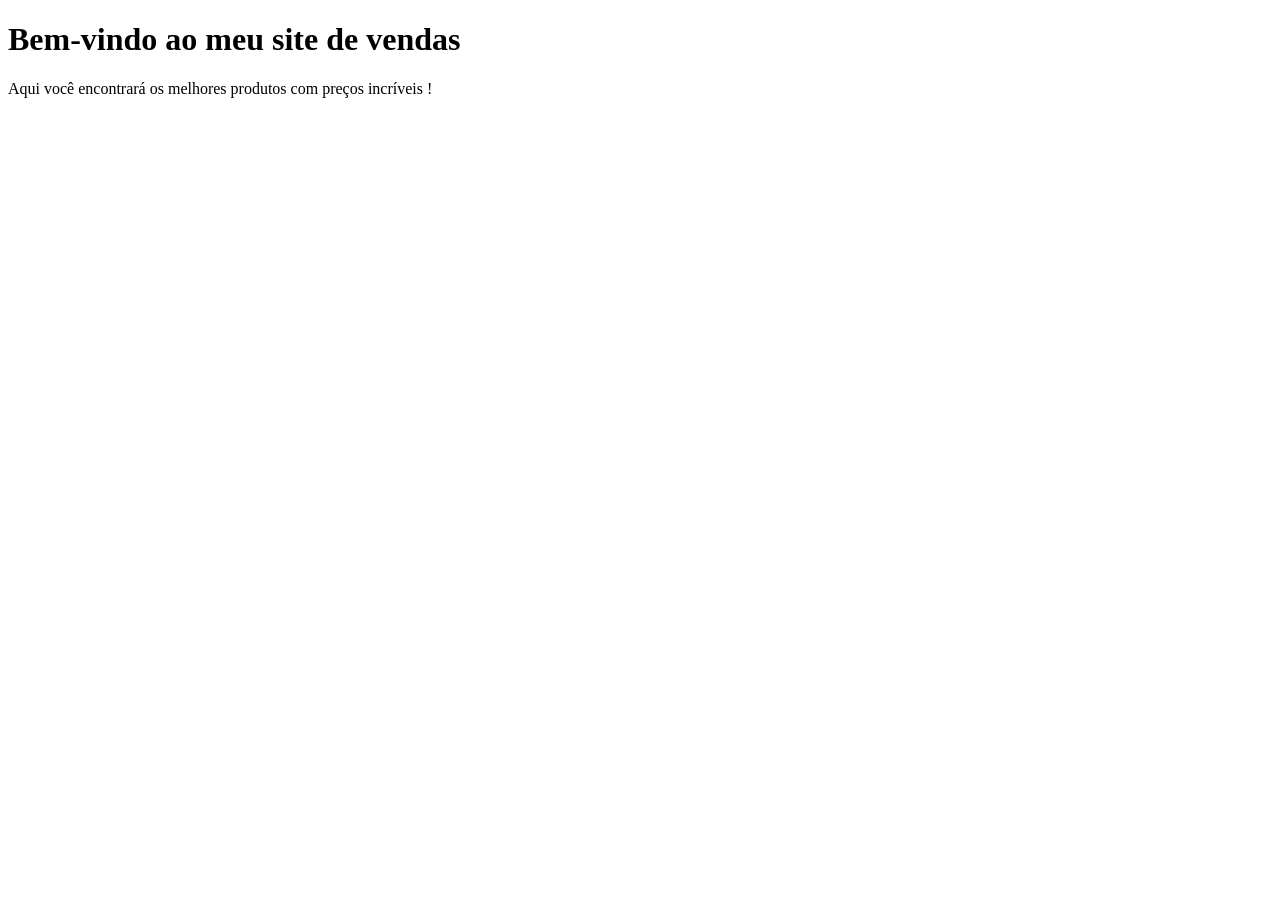
==== index.html @ 667849cd "chore: arquivo html - Ref #2" ====
<!DOCTYPE html>
<html lang="pt-br">
<head>
    <meta charset="UTF-8">
    <meta name="viewport" content="width=device-width, initial-scale=1.0">
    <title>Document</title>
</head>
<body>
    <h1>Bem-vindo ao meu site de vendas</h1>
    <p>Aqui você encontrará os melhores produtos com preços incríveis !</p>

</body>
</html>
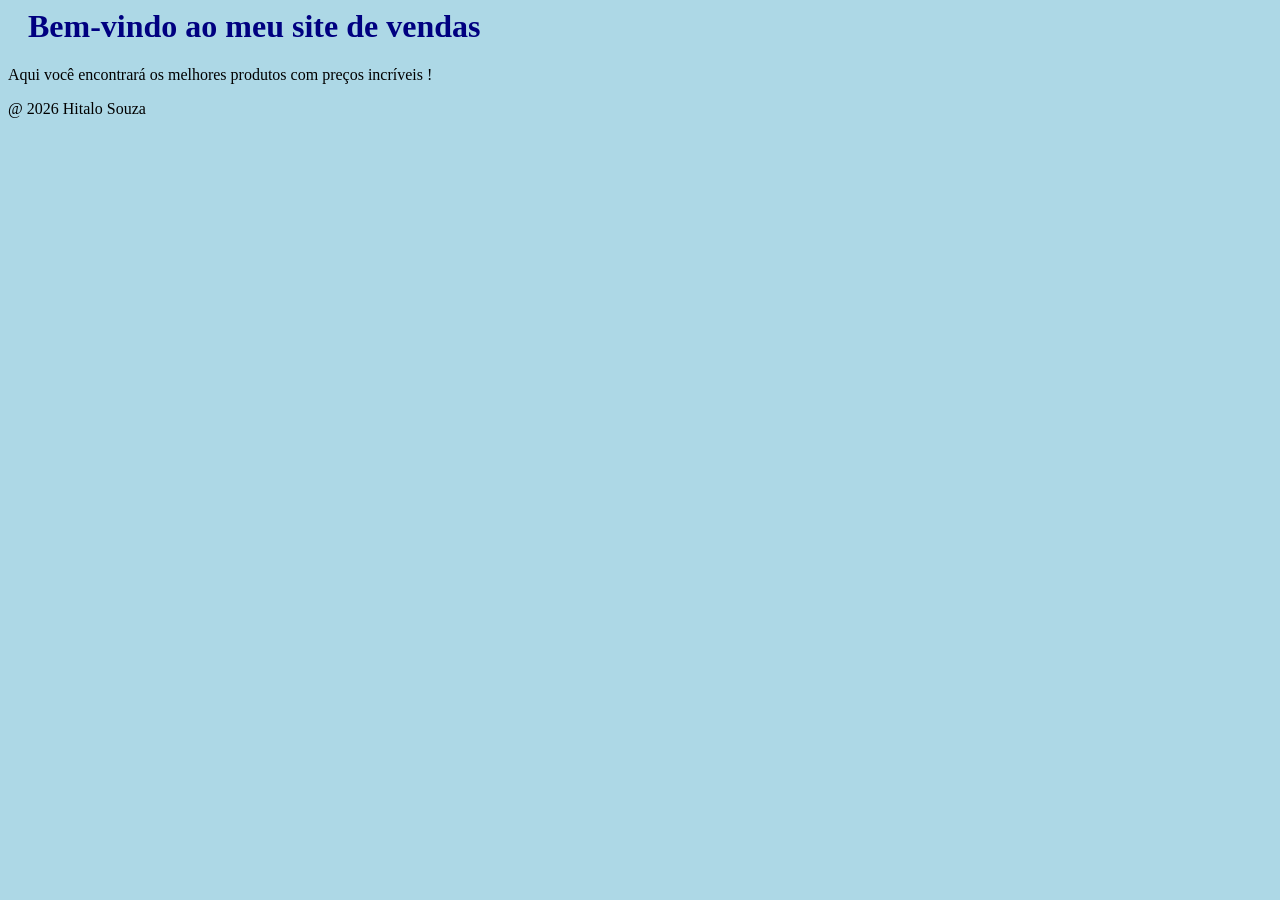
==== commit 2a85b2f1: "feat: cria página index com boas-vindas – Ref. #2" ====
--- a/index.html
+++ b/index.html
@@ -1,13 +1,17 @@
-<!DOCTYPE html>
 <html lang="pt-br">
 <head>
     <meta charset="UTF-8">
     <meta name="viewport" content="width=device-width, initial-scale=1.0">
-    <title>Document</title>
+    <title>Web Academy</title>
+    <link rel="stylesheet" href="style.css">
 </head>
 <body>
+    
     <h1>Bem-vindo ao meu site de vendas</h1>
     <p>Aqui você encontrará os melhores produtos com preços incríveis !</p>
+    <p>@ 2026 Hitalo Souza</p>
 
 </body>
-</html>+</html>
+
+ 
--- a/style.css
+++ b/style.css
@@ -0,0 +1,11 @@
+body{
+
+    background-color:lightblue;
+
+}
+h1{
+
+    color:navy;
+    margin-left: 20px;
+
+}
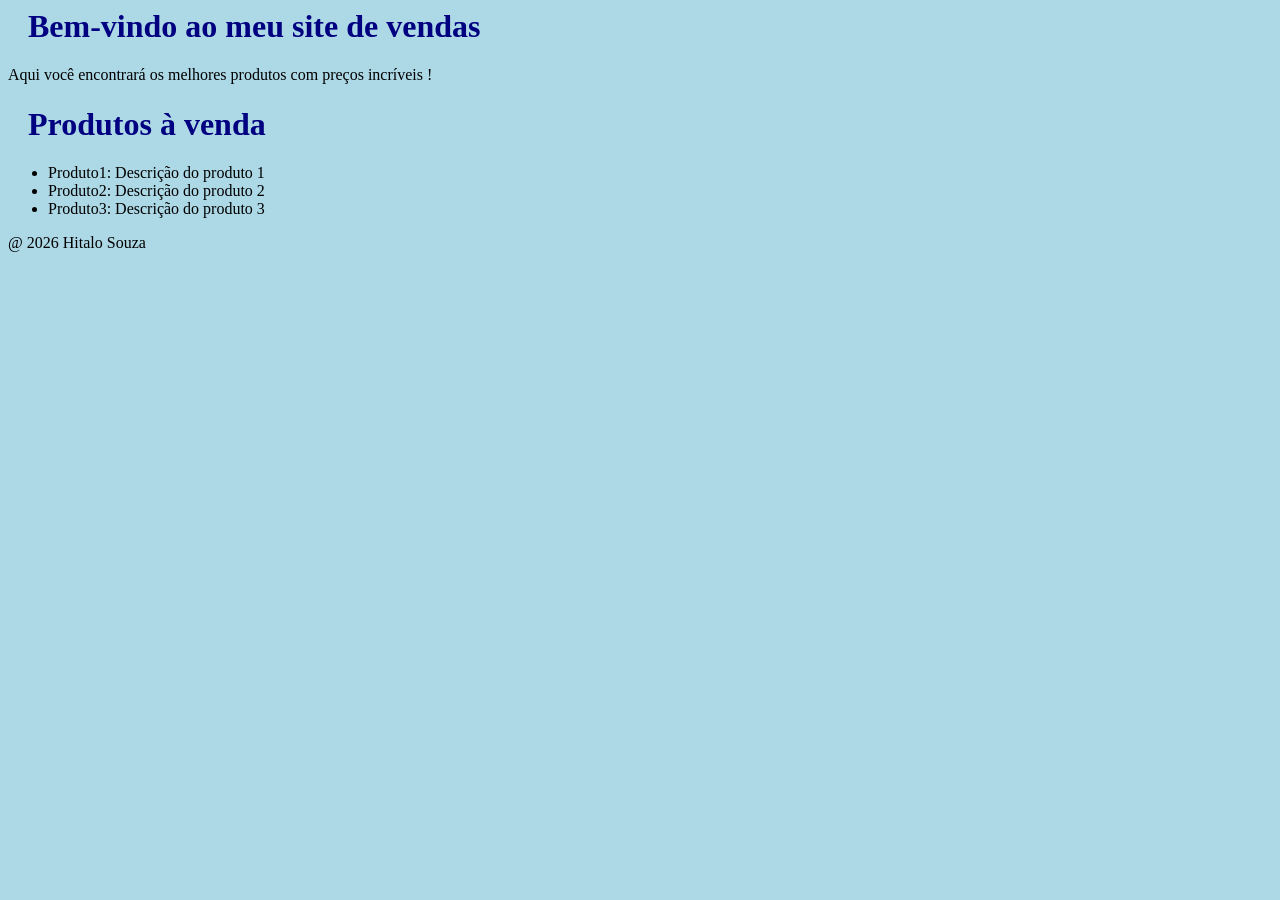
==== commit 5f5f0d66: "“feat: inclui a lista de produtos na página Refs #04" ====
--- a/index.html
+++ b/index.html
@@ -9,7 +9,18 @@
     
     <h1>Bem-vindo ao meu site de vendas</h1>
     <p>Aqui você encontrará os melhores produtos com preços incríveis !</p>
+   
+   <h1>Produtos à venda</h1>
+    <ul>
+        <li>Produto1: Descrição do produto 1</li>
+        <li>Produto2: Descrição do produto 2</li>
+        <li>Produto3: Descrição do produto 3</li>
+    </ul>
+   
+   
     <p>@ 2026 Hitalo Souza</p>
+
+
 
 </body>
 </html>
--- a/style.css
+++ b/style.css
@@ -8,4 +8,6 @@
     color:navy;
     margin-left: 20px;
 
+    
+
 }
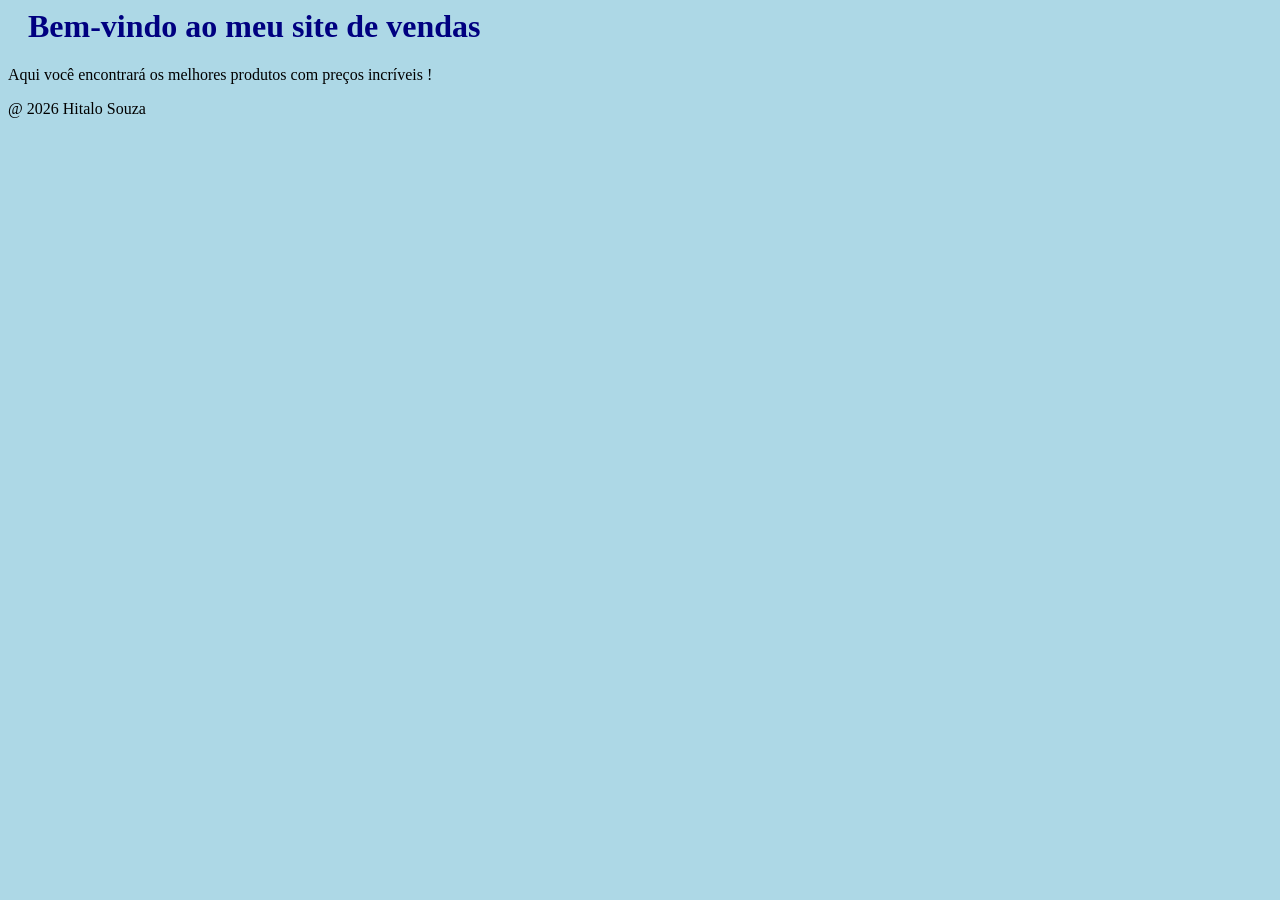
==== commit 46e5e770: "feat: cria página index com boas-vindas – Ref. #2" ====
--- a/index.html
+++ b/index.html
@@ -10,12 +10,6 @@
     <h1>Bem-vindo ao meu site de vendas</h1>
     <p>Aqui você encontrará os melhores produtos com preços incríveis !</p>
    
-   <h1>Produtos à venda</h1>
-    <ul>
-        <li>Produto1: Descrição do produto 1</li>
-        <li>Produto2: Descrição do produto 2</li>
-        <li>Produto3: Descrição do produto 3</li>
-    </ul>
    
    
     <p>@ 2026 Hitalo Souza</p>
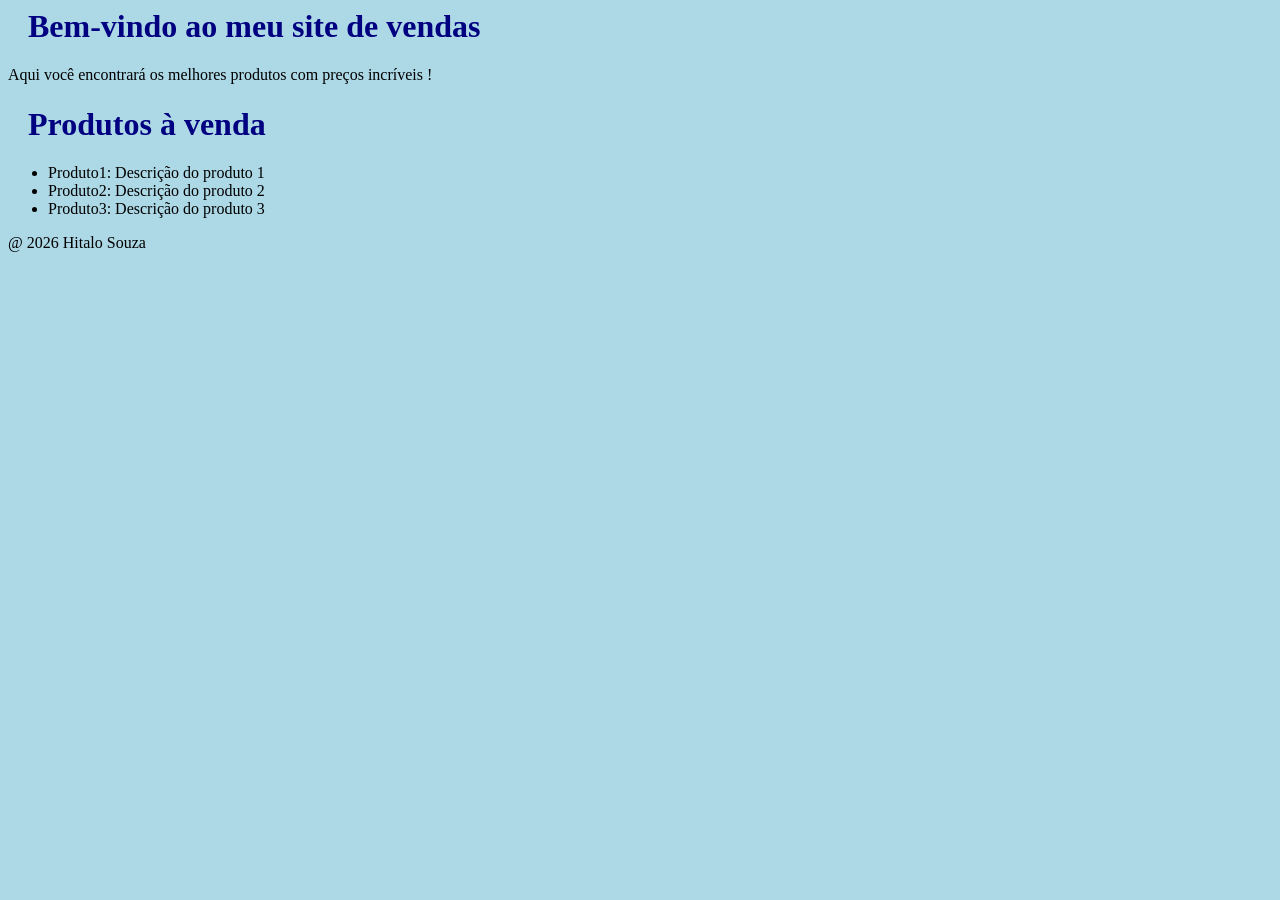
==== commit b020a0ba: "feat: inclui a lista de produtos na página Refs #04" ====
--- a/index.html
+++ b/index.html
@@ -10,6 +10,12 @@
     <h1>Bem-vindo ao meu site de vendas</h1>
     <p>Aqui você encontrará os melhores produtos com preços incríveis !</p>
    
+   <h1>Produtos à venda</h1>
+    <ul>
+        <li>Produto1: Descrição do produto 1</li>
+        <li>Produto2: Descrição do produto 2</li>
+        <li>Produto3: Descrição do produto 3</li>
+    </ul>
    
    
     <p>@ 2026 Hitalo Souza</p>
